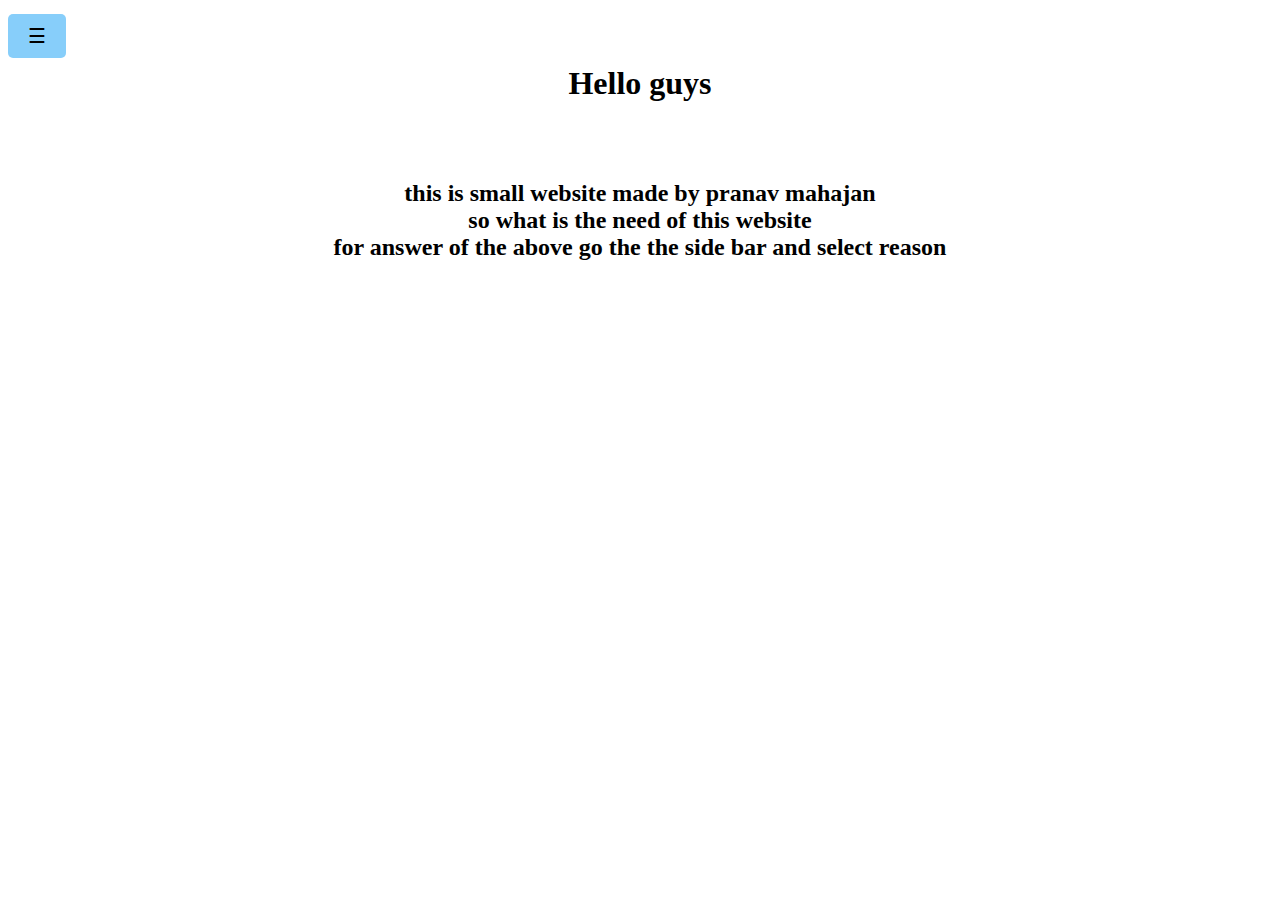
==== index.html @ 03878807 "Rename main.html to index.html" ====
<html>
<head>
    <title>Website by Pranav</title>
<link href="main.css" rel="stylesheet">
<script src="common.js"></script>
</head>
<body>
<div id="mySidenav" class="sidenav">
<a href="#" class="closebtn"
onclick="closeNav()">&times;</a>
<a href="w1.html">Reason</a>
<a href="w2.html">MCU</a>
</div>
<div class="close_div" onclick="openNav()">&#9776</div><br><br>
<center><h1 >Hello guys</h1><br><br>
<h2 >this is small website made by pranav mahajan <br> so what is the need of this website <br> for answer of the above go the the side bar and select reason </h2></center>
</body>
</html>
---- main.css ----
body
{
    font-family:'Segoe UI'
}
.close_div
{
padding: 10px 20px;
float:left;
background: lightskyblue;
color:black;
cursor:pointer;
margin: 6px 6px 0 0;
border-radius: 5px;
font-size: 20px;
}
.sidenav {
height: 100%;
width: 0;
position: fixed;
top: 0;
left: 0;
background-color: black;
overflow-x: hidden;
transition: 0.8s;
padding-top: 60px;
}
.sidenav a {
padding: 8px 8px 8px 32px; /* top right bottom left*/
text-decoration: none;
font-size: 25px;
color:lightslategray;
display: block;
transition: 0.3s; /* Color changing time*/
}
.sidenav a:hover {
color:white;
}
.sidenav .closebtn {
position: absolute;
top: 0;
right: 25px;
font-size: 36px;
}
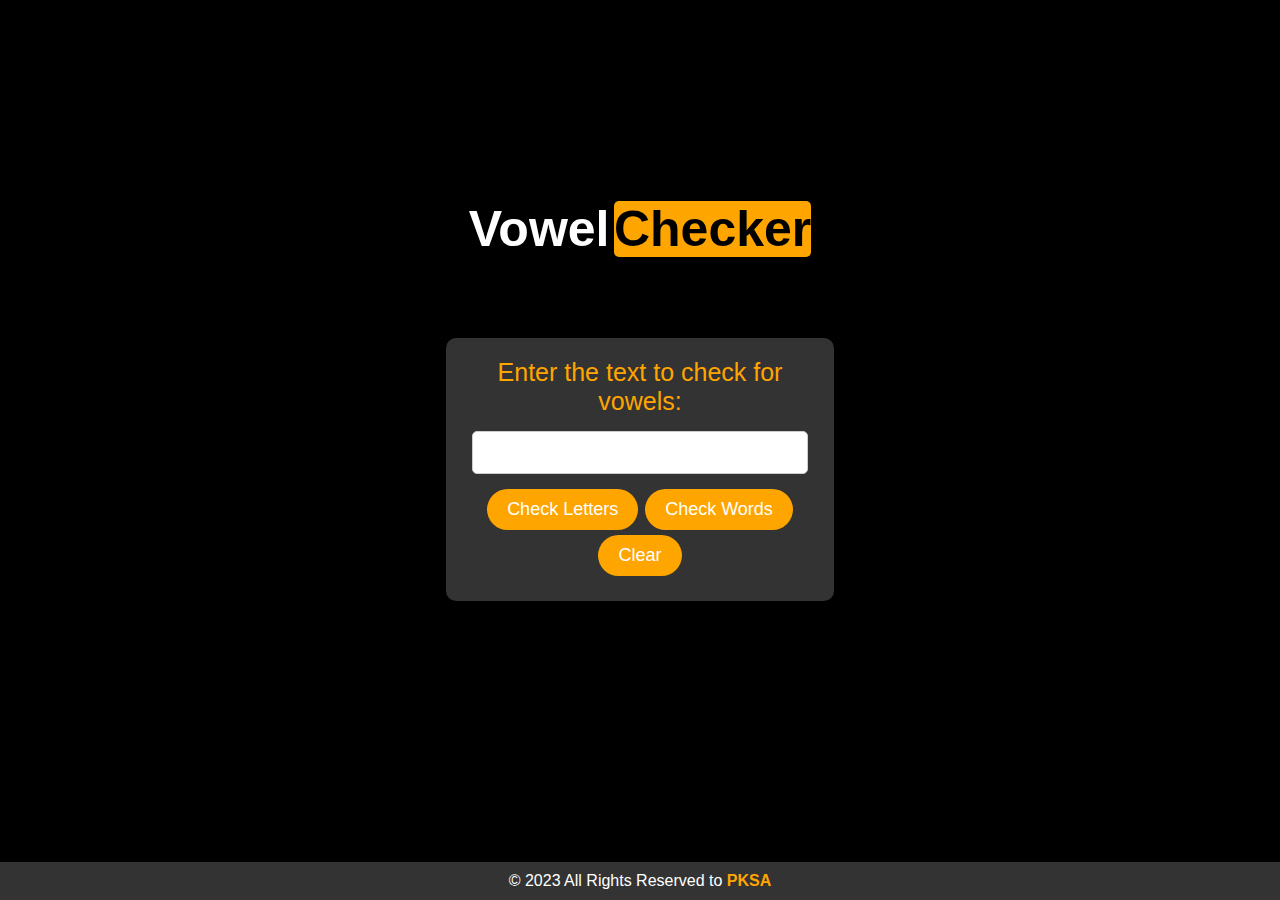
==== commit e06b337a: "Update index.html" ====
--- a/index.html
+++ b/index.html
@@ -1,18 +1,216 @@
-<html>
+<!DOCTYPE html>
+<html lang="en">
 <head>
-    <title>Website by Pranav</title>
-<link href="main.css" rel="stylesheet">
-<script src="common.js"></script>
+    <meta charset="UTF-8">
+    <meta http-equiv="X-UA-Compatible" content="IE=edge">
+    <meta name="viewport" content="width=device-width, initial-scale=1.0">
+    <title>Vowel Checker</title>
+    <style>
+        body {
+            margin: 0;
+            display: flex;
+            justify-content: center;
+            align-items: center;
+            min-height: 100vh;
+            background: #000;
+            font-family: Arial, sans-serif;
+        }
+        .heading{
+            margin-top: -100px;
+            margin-bottom: 80px;
+            color: orange;
+        }
+        .first{
+            font-size: 50px;
+            font-weight: bolder;
+            color: white;
+        }
+        .second{
+            font-size: 50px;
+            font-weight: bolder;
+            color: #000;
+            background: orange;
+            border-radius: 5px;
+
+        }
+        .container {
+            text-align: center;
+        }
+
+        .ent-val {
+            margin-left: auto;
+            margin-right: auto;
+            text-align: center;
+            font-size: 25px;
+            color: orange;
+            background: #333;
+            border-radius: 10px;
+            padding: 20px;
+            max-width: 400px;
+            width: 80%;
+            box-shadow: 0 4px 8px rgba(0, 0, 0, 0.2);
+            transition: transform 0.2s;
+        }
+
+        .ent-val:hover {
+            transform: scale(1.02);
+        }
+
+        .ent-val input {
+            margin-bottom: 15px;
+            margin-top: 15px;
+            font-size: 18px;
+            padding: 10px;
+            width: 90%;
+            border: 1px solid #ccc;
+            border-radius: 5px;
+            outline: none;
+        }
+
+        button {
+            background-color: orange;
+            border: none;
+            border-radius: 25px;
+            padding: 10px 20px;
+            margin-bottom: 5px;
+            font-size: 18px;
+            color: white;
+            cursor: pointer;
+            transition: background-color 0.3s;
+        }
+
+        button:hover {
+            background-color: darkorange;
+        }
+
+        p.result {
+            font-size: 18px;
+            color: #fff;
+            margin-top: 20px;
+        }
+
+        /* New CSS for result display */
+        .result-box {
+            text-align: center;
+            font-size: 20px;
+            color: #333;
+            background: #fff;
+            border: 2px solid orange;
+            border-radius: 10px;
+            padding: 20px;
+            max-width: 400px;
+            width: 80%;
+            animation: borderAnimation 2s infinite alternate;
+            display: none; /* Initially hidden */
+            margin-top: 20px; /* Add space between the result box and the input */
+            margin-left: auto;
+            margin-right: auto;
+        }
+        .result-box p{
+            color: #333;
+
+        }
+        
+        .footer {
+            text-align: center;
+            background-color: #333;
+            color: #fff;
+            padding: 10px;
+            position: fixed;
+            bottom: 0;
+            width: 100%;
+        }
+        .c-nm {
+            color: orange;
+            font-weight: bolder;
+        }
+        @keyframes borderAnimation {
+            0% {
+                border-color: orange;
+            }
+            100% {
+                border-color: darkorange;
+            }
+        }
+    </style>
 </head>
 <body>
-<div id="mySidenav" class="sidenav">
-<a href="#" class="closebtn"
-onclick="closeNav()">&times;</a>
-<a href="w1.html">Reason</a>
-<a href="w2.html">MCU</a>
-</div>
-<div class="close_div" onclick="openNav()">&#9776</div><br><br>
-<center><h1 >Hello guys</h1><br><br>
-<h2 >this is small website made by pranav mahajan <br> so what is the need of this website <br> for answer of the above go the the side bar and select reason </h2></center>
+    <div class="container">
+        <div class="heading">
+            <span class="first">Vowel</span>
+            <span class="second">Checker</span>
+        </div>
+        <div class="ent-val">
+            <label for="value">Enter the text to check for vowels:</label><br>
+            <input type="text" size="25" name="value" id="val">
+            <br>
+            <button onclick="check()">Check Letters</button>
+            <button onclick="checkWords()">Check Words</button>
+            <button onclick="clearinp()">Clear</button>
+        </div>
+        <div class="result-box" id="resultBox">
+            <p class="result" id="outputText"></p>
+        </div>
+    </div>
+    <script>
+        function check() {
+            var text = document.getElementById("val").value;
+            var vowelsFound = [];
+            for (let i = 0; i < text.length; i++) {
+                var c = text.charAt(i).toLowerCase();
+                if (c == 'a' || c == 'e' || c == 'i' || c == 'o' || c == 'u') {
+                    if (!vowelsFound.includes(c)) {
+                        vowelsFound.push(c);
+                    }
+                }
+            }
+            var resultBox = document.getElementById("resultBox");
+            var outputText = document.getElementById("outputText");
+            if (vowelsFound.length > 0) {
+                var vowelString = "The text contains the following vowels: " + vowelsFound.join(', ');
+                outputText.innerHTML = vowelString;
+            } else {
+                outputText.innerHTML = "The text does not contain any vowels.";
+            }
+            resultBox.style.display = "block"; // Display the result box
+        }
+        function checkWords() {
+        var text = document.getElementById("val").value;
+        var wordsWithVowels = [];
+
+        // Split the text into words
+        var words = text.split(/\s+/);
+
+        for (let i = 0; i < words.length; i++) {
+            var word = words[i].toLowerCase();
+
+            // Check if the word contains any vowels
+            if (/[aeiou]/.test(word)) {
+                wordsWithVowels.push(word);
+            }
+        }
+
+        var resultBox = document.getElementById("resultBox");
+        var outputText = document.getElementById("outputText");
+
+        if (wordsWithVowels.length > 0) {
+            var resultString = "Words containing vowels: " + wordsWithVowels.join(', ');
+            outputText.innerHTML = resultString;
+        } else {
+            outputText.innerHTML = "No words containing vowels found in the text.";
+        }
+        resultBox.style.display = "block"; // Display the result box
+    }
+
+        function clearinp() {
+            document.getElementById("val").value = "";
+            var resultBox = document.getElementById("resultBox");
+            resultBox.style.display = "none"; // Hide the result box
+        }
+    </script>
+    <footer class="footer">
+        &copy; 2023 All Rights Reserved to 
+        <span class="c-nm">PKSA</span>
+      </footer>
 </body>
 </html>
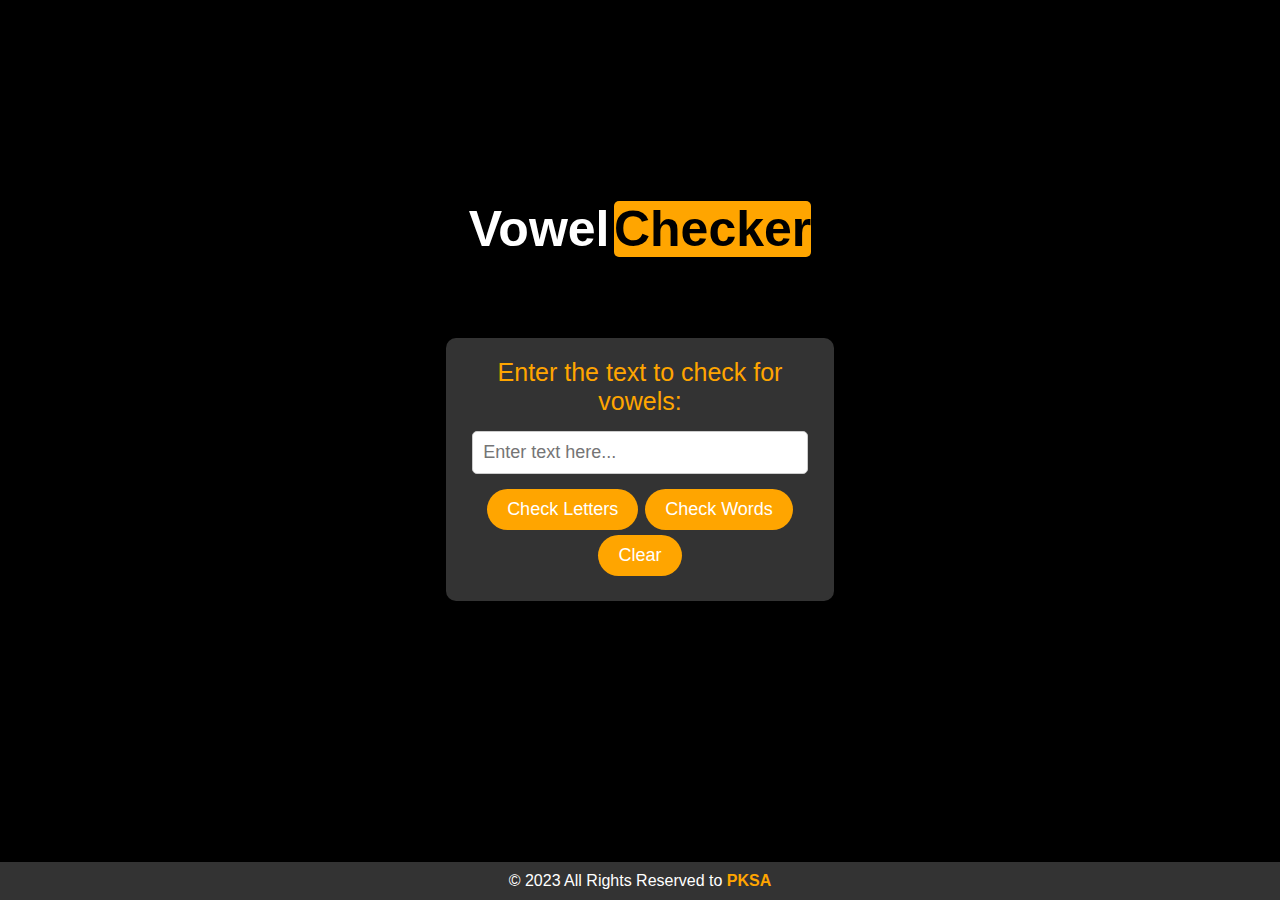
==== commit cffc9ced: "Update index.html" ====
--- a/index.html
+++ b/index.html
@@ -15,32 +15,29 @@
             background: #000;
             font-family: Arial, sans-serif;
         }
-        .heading{
+        .heading {
             margin-top: -100px;
             margin-bottom: 80px;
             color: orange;
+            text-align: center;
         }
-        .first{
+        .first {
             font-size: 50px;
             font-weight: bolder;
             color: white;
         }
-        .second{
+        .second {
             font-size: 50px;
             font-weight: bolder;
             color: #000;
             background: orange;
             border-radius: 5px;
-
         }
         .container {
             text-align: center;
         }
-
         .ent-val {
-            margin-left: auto;
-            margin-right: auto;
-            text-align: center;
+            margin: 0 auto;
             font-size: 25px;
             color: orange;
             background: #333;
@@ -51,11 +48,9 @@
             box-shadow: 0 4px 8px rgba(0, 0, 0, 0.2);
             transition: transform 0.2s;
         }
-
         .ent-val:hover {
             transform: scale(1.02);
         }
-
         .ent-val input {
             margin-bottom: 15px;
             margin-top: 15px;
@@ -66,7 +61,6 @@
             border-radius: 5px;
             outline: none;
         }
-
         button {
             background-color: orange;
             border: none;
@@ -78,18 +72,14 @@
             cursor: pointer;
             transition: background-color 0.3s;
         }
-
         button:hover {
             background-color: darkorange;
         }
-
         p.result {
             font-size: 18px;
             color: #fff;
             margin-top: 20px;
         }
-
-        /* New CSS for result display */
         .result-box {
             text-align: center;
             font-size: 20px;
@@ -101,16 +91,14 @@
             max-width: 400px;
             width: 80%;
             animation: borderAnimation 2s infinite alternate;
-            display: none; /* Initially hidden */
-            margin-top: 20px; /* Add space between the result box and the input */
+            display: none;
+            margin-top: 20px;
             margin-left: auto;
             margin-right: auto;
         }
-        .result-box p{
+        .result-box p {
             color: #333;
-
         }
-        
         .footer {
             text-align: center;
             background-color: #333;
@@ -141,8 +129,8 @@
             <span class="second">Checker</span>
         </div>
         <div class="ent-val">
-            <label for="value">Enter the text to check for vowels:</label><br>
-            <input type="text" size="25" name="value" id="val">
+            <label for="val">Enter the text to check for vowels:</label><br>
+            <input type="text" id="val" placeholder="Enter text here...">
             <br>
             <button onclick="check()">Check Letters</button>
             <button onclick="checkWords()">Check Words</button>
@@ -158,59 +146,35 @@
             var vowelsFound = [];
             for (let i = 0; i < text.length; i++) {
                 var c = text.charAt(i).toLowerCase();
-                if (c == 'a' || c == 'e' || c == 'i' || c == 'o' || c == 'u') {
-                    if (!vowelsFound.includes(c)) {
-                        vowelsFound.push(c);
-                    }
+                if ('aeiou'.includes(c) && !vowelsFound.includes(c)) {
+                    vowelsFound.push(c);
                 }
             }
             var resultBox = document.getElementById("resultBox");
             var outputText = document.getElementById("outputText");
-            if (vowelsFound.length > 0) {
-                var vowelString = "The text contains the following vowels: " + vowelsFound.join(', ');
-                outputText.innerHTML = vowelString;
-            } else {
-                outputText.innerHTML = "The text does not contain any vowels.";
-            }
-            resultBox.style.display = "block"; // Display the result box
+            outputText.innerHTML = vowelsFound.length > 0
+                ? "The text contains the following vowels: " + vowelsFound.join(', ')
+                : "The text does not contain any vowels.";
+            resultBox.style.display = "block";
         }
         function checkWords() {
-        var text = document.getElementById("val").value;
-        var wordsWithVowels = [];
-
-        // Split the text into words
-        var words = text.split(/\s+/);
-
-        for (let i = 0; i < words.length; i++) {
-            var word = words[i].toLowerCase();
-
-            // Check if the word contains any vowels
-            if (/[aeiou]/.test(word)) {
-                wordsWithVowels.push(word);
-            }
+            var text = document.getElementById("val").value;
+            var wordsWithVowels = text.split(/\s+/).filter(word => /[aeiou]/.test(word.toLowerCase()));
+            var resultBox = document.getElementById("resultBox");
+            var outputText = document.getElementById("outputText");
+            outputText.innerHTML = wordsWithVowels.length > 0
+                ? "Words containing vowels: " + wordsWithVowels.join(', ')
+                : "No words containing vowels found in the text.";
+            resultBox.style.display = "block";
         }
-
-        var resultBox = document.getElementById("resultBox");
-        var outputText = document.getElementById("outputText");
-
-        if (wordsWithVowels.length > 0) {
-            var resultString = "Words containing vowels: " + wordsWithVowels.join(', ');
-            outputText.innerHTML = resultString;
-        } else {
-            outputText.innerHTML = "No words containing vowels found in the text.";
-        }
-        resultBox.style.display = "block"; // Display the result box
-    }
-
         function clearinp() {
             document.getElementById("val").value = "";
-            var resultBox = document.getElementById("resultBox");
-            resultBox.style.display = "none"; // Hide the result box
+            document.getElementById("resultBox").style.display = "none";
         }
     </script>
     <footer class="footer">
         &copy; 2023 All Rights Reserved to 
         <span class="c-nm">PKSA</span>
-      </footer>
+    </footer>
 </body>
 </html>
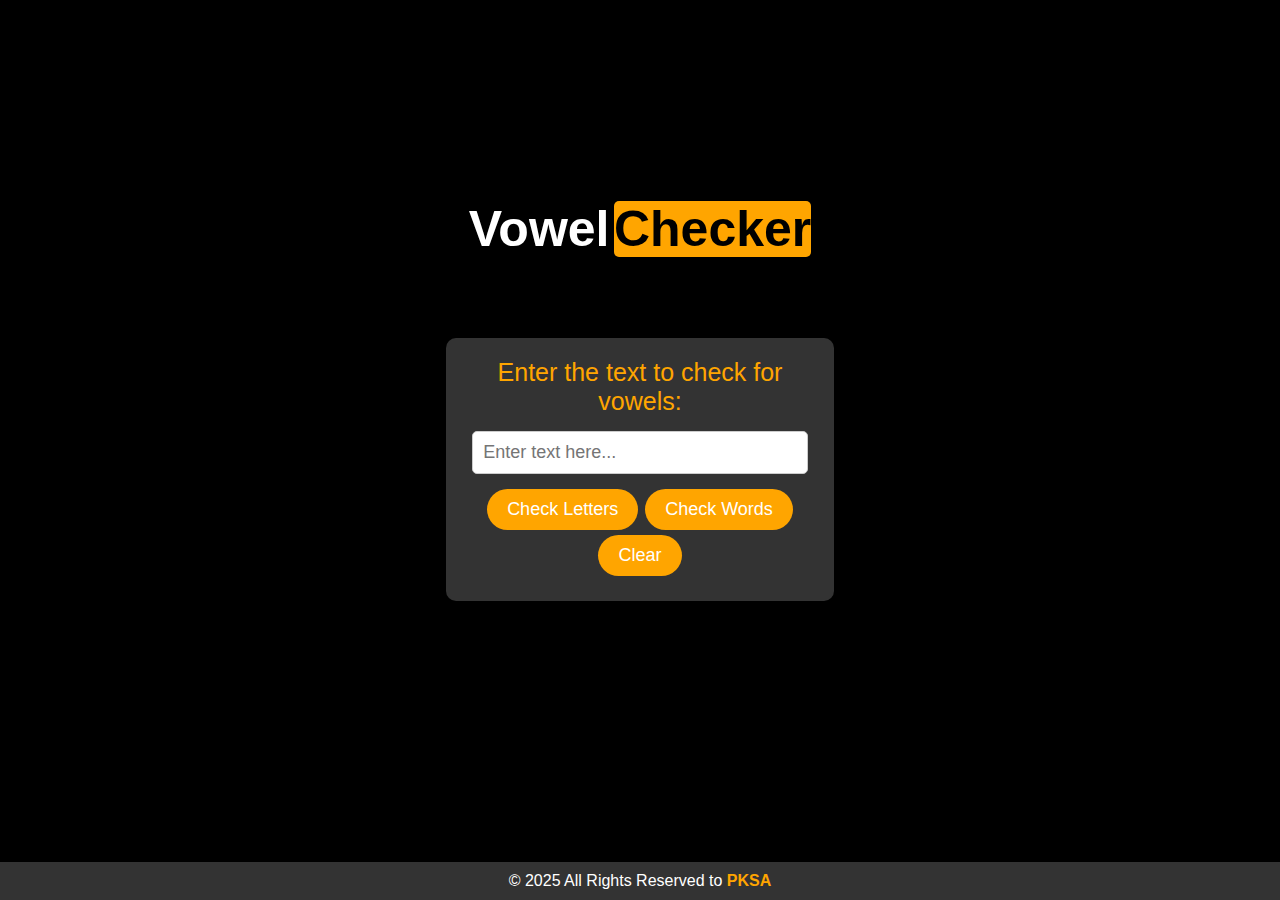
==== commit 2c5947d4: "Update year" ====
--- a/index.html
+++ b/index.html
@@ -173,7 +173,7 @@
         }
     </script>
     <footer class="footer">
-        &copy; 2023 All Rights Reserved to 
+        &copy; 2025 All Rights Reserved to 
         <span class="c-nm">PKSA</span>
     </footer>
 </body>
